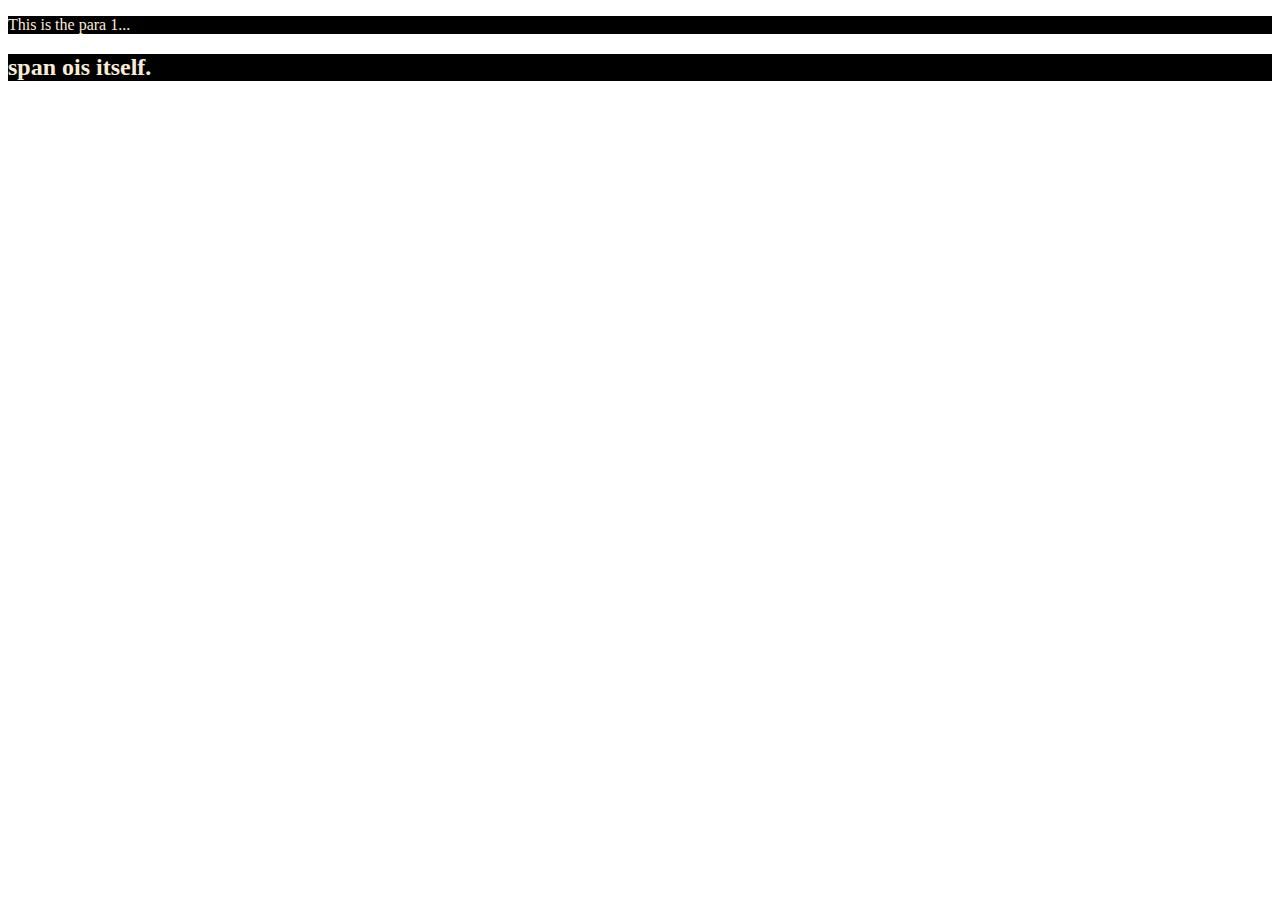
==== index.html @ 7b6bd0d2 "html and css" ====
<!DOCTYPE html>
<head>
    <title>
        the title   
    </title>
</head>
<link rel="stylesheet" href="style.css">
<body>
    <div>
        <p>This is the para 1...</p>
    </div>
    <div>
        <span>
            <h2> span ois itself.</h2>
        </span>
    </div>
</body>
</html>
---- style.css ----
div{
    background-color: black;
    color: antiquewhite;
}
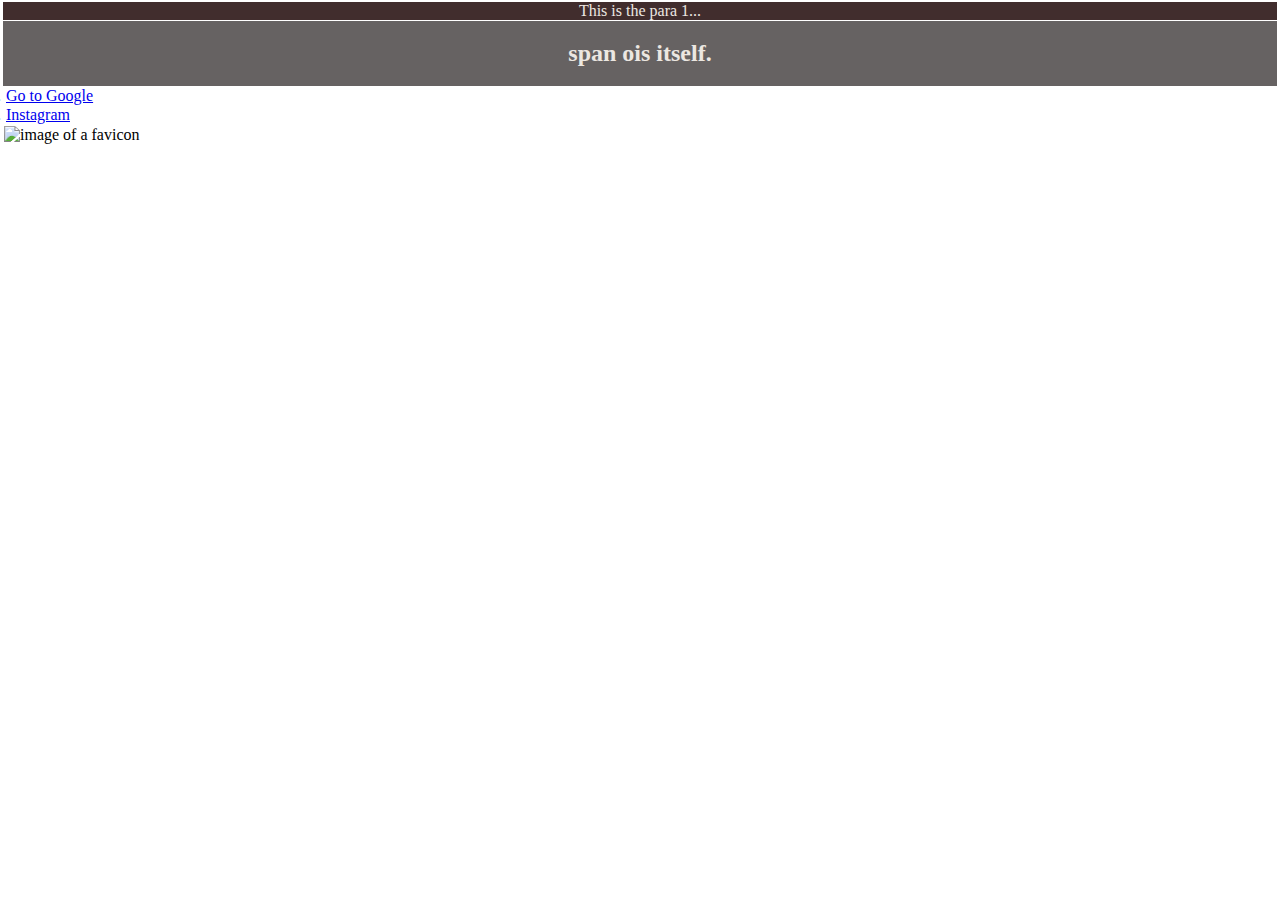
==== commit 4311be1a: "till font" ====
--- a/index.html
+++ b/index.html
@@ -1,18 +1,32 @@
 <!DOCTYPE html>
+
 <head>
     <title>
-        the title   
+        the title
     </title>
 </head>
 <link rel="stylesheet" href="style.css">
+
 <body>
-    <div>
+    <div class="first" id="div1">
         <p>This is the para 1...</p>
     </div>
-    <div>
+    <div class="first">
         <span>
             <h2> span ois itself.</h2>
         </span>
     </div>
+    <div>
+        <ol type="1">
+            <li>
+                <a href="https://www.google.com" rel="">Go to Google</a>
+            </li>
+            <li>
+                <a href="https://www.instagram.com" rel="insta">Instagram</a>
+            </li>
+        </ol>
+        <img src="" alt="image of a favicon">
+    </div>
 </body>
+
 </html>--- a/style.css
+++ b/style.css
@@ -1,4 +1,23 @@
-div{
-    background-color: black;
-    color: antiquewhite;
+*{
+    padding: 0px;
+    margin: 1px;
+}
+#div1{
+    background-color: rgb(65, 45, 45);
+}
+.first{
+    text-align: center;
+    background-color: rgb(102, 98, 98);
+    color: rgb(236, 231, 225);
+}
+a:visited{
+    color: rgb(8, 8, 61);
+    background-color: rgb(189, 175, 175) ;
+}
+a:hover{
+    background-color: aqua;
+}
+ol{
+    list-style: 1;
+    list-style-type: lower-alpha;
 }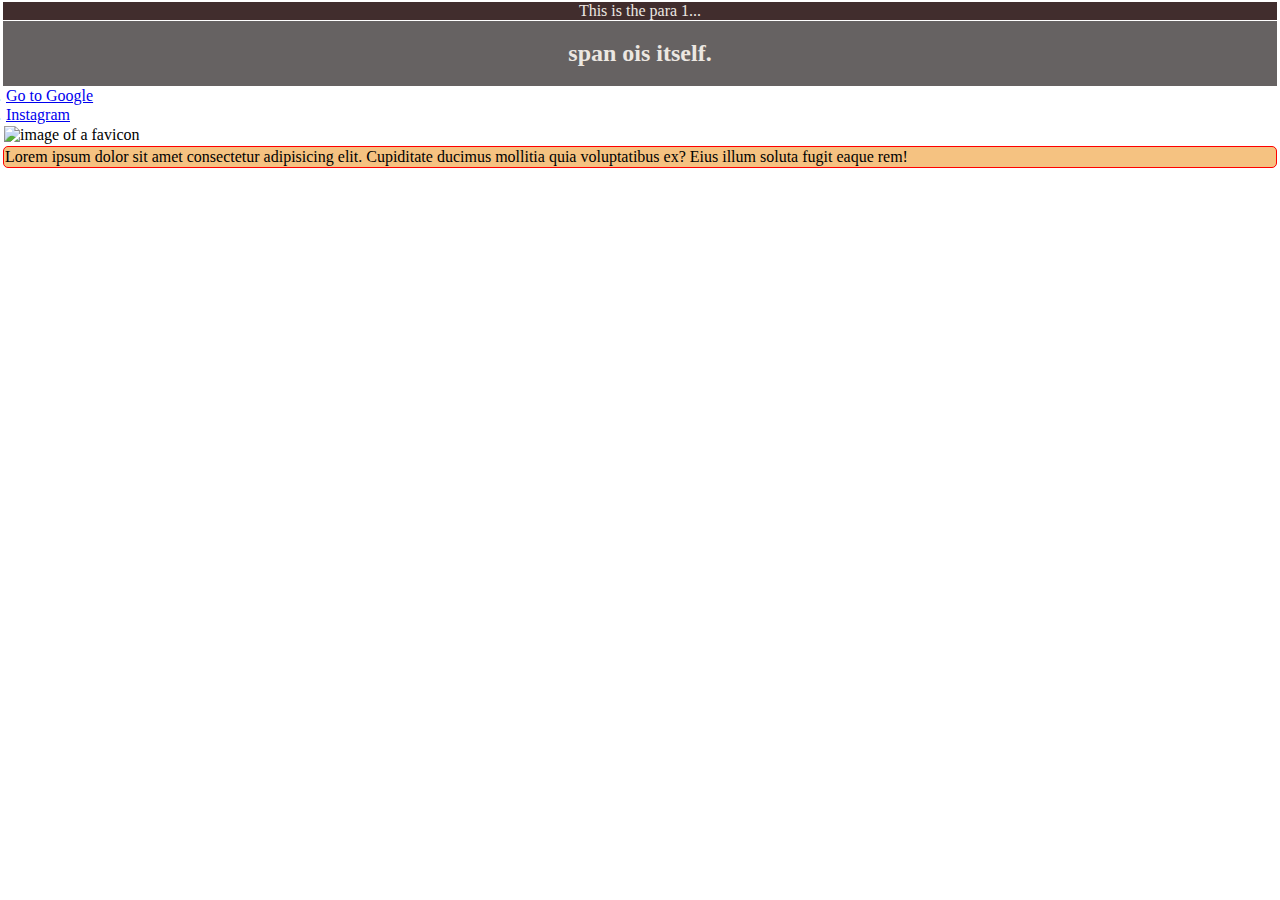
==== commit def92e52: "css" ====
--- a/index.html
+++ b/index.html
@@ -27,6 +27,12 @@
         </ol>
         <img src="" alt="image of a favicon">
     </div>
+    <div class="Lorem">
+        <p>
+            Lorem ipsum dolor sit amet consectetur adipisicing elit. Cupiditate ducimus mollitia quia voluptatibus ex?
+            Eius illum soluta fugit eaque rem!
+        </p>
+    </div>
 </body>
 
 </html>--- a/style.css
+++ b/style.css
@@ -18,6 +18,10 @@
     background-color: aqua;
 }
 ol{
-    list-style: 1;
     list-style-type: lower-alpha;
+}
+.Lorem{
+    background-color: rgb(245, 194, 129);
+    border: 1px solid red;
+    border-radius: 5px;
 }